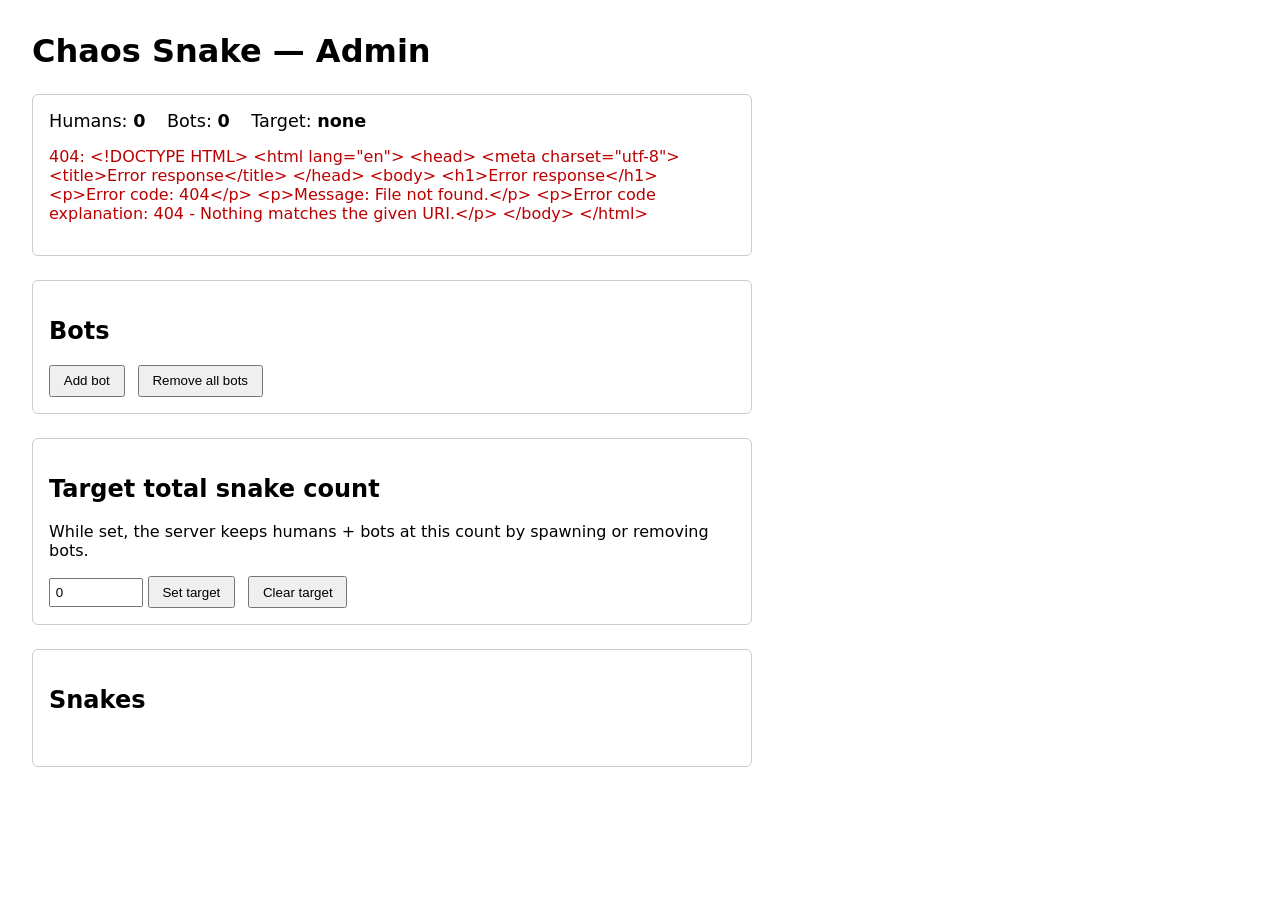
==== internal/admin/admin.html @ 7c57c467 "Implement admin-managed bots with one-step lookahead AI Adds the bot lifecycle, AI, target-count aut" ====
<!doctype html>
<html lang="en">
<head>
    <meta charset="utf-8">
    <title>Chaos Snake — Admin</title>
    <style>
        body { font-family: system-ui, sans-serif; margin: 2rem; max-width: 720px; }
        h1 { margin-top: 0; }
        section { margin: 1.5rem 0; padding: 1rem; border: 1px solid #ccc; border-radius: 6px; }
        button { padding: .4rem .8rem; margin-right: .5rem; cursor: pointer; }
        input[type=number] { width: 5rem; padding: .3rem; }
        .counts { font-size: 1.1rem; }
        .counts span { margin-right: 1rem; }
        ul { list-style: none; padding: 0; max-height: 320px; overflow-y: auto; }
        li { display: flex; justify-content: space-between; align-items: center; padding: .3rem .5rem; border-bottom: 1px solid #eee; }
        li.bot { background: #f6f0ff; }
        .id { font-family: monospace; font-size: .85rem; color: #888; }
        .err { color: #b00; min-height: 1.2em; }
    </style>
</head>
<body>
    <h1>Chaos Snake — Admin</h1>

    <section>
        <div class="counts">
            <span>Humans: <strong id="humans">0</strong></span>
            <span>Bots: <strong id="bots">0</strong></span>
            <span>Target: <strong id="target">none</strong></span>
        </div>
        <p class="err" id="err"></p>
    </section>

    <section>
        <h2>Bots</h2>
        <button id="addBot">Add bot</button>
        <button id="removeAll">Remove all bots</button>
    </section>

    <section>
        <h2>Target total snake count</h2>
        <p>While set, the server keeps humans + bots at this count by spawning or removing bots.</p>
        <input type="number" id="targetInput" min="0" value="0">
        <button id="setTarget">Set target</button>
        <button id="clearTarget">Clear target</button>
    </section>

    <section>
        <h2>Snakes</h2>
        <ul id="snakes"></ul>
    </section>

    <script>
        async function call(path, body) {
            const opts = body !== undefined
                ? { method: 'POST', headers: { 'Content-Type': 'application/json' }, body: JSON.stringify(body) }
                : { method: path === '/admin/api/state' ? 'GET' : 'POST' };
            const res = await fetch(path, opts);
            if (!res.ok) {
                document.getElementById('err').textContent = `${res.status}: ${await res.text()}`;
                return null;
            }
            document.getElementById('err').textContent = '';
            return res.json();
        }

        function render(state) {
            if (!state) return;
            document.getElementById('humans').textContent = state.humans;
            document.getElementById('bots').textContent = state.bots;
            document.getElementById('target').textContent = state.target < 0 ? 'none' : state.target;
            const ul = document.getElementById('snakes');
            ul.innerHTML = '';
            state.snakes.sort((a, b) => b.length - a.length);
            for (const s of state.snakes) {
                const li = document.createElement('li');
                if (s.is_bot) li.className = 'bot';
                const left = document.createElement('span');
                left.textContent = `${s.is_bot ? '🤖 ' : ''}${s.name} — ${s.length}`;
                const right = document.createElement('span');
                const idSpan = document.createElement('span');
                idSpan.className = 'id';
                idSpan.textContent = s.id;
                right.appendChild(idSpan);
                if (s.is_bot) {
                    const btn = document.createElement('button');
                    btn.textContent = 'remove';
                    btn.style.marginLeft = '.5rem';
                    btn.onclick = async () => render(await call('/admin/api/bots/remove', { id: s.id }));
                    right.appendChild(btn);
                }
                li.appendChild(left);
                li.appendChild(right);
                ul.appendChild(li);
            }
        }

        async function refresh() { render(await call('/admin/api/state')); }

        document.getElementById('addBot').onclick = async () => render(await call('/admin/api/bots/add', {}));
        document.getElementById('removeAll').onclick = async () => render(await call('/admin/api/bots/remove_all', {}));
        document.getElementById('setTarget').onclick = async () => {
            const n = parseInt(document.getElementById('targetInput').value, 10);
            render(await call('/admin/api/target', { target: isNaN(n) ? null : n }));
        };
        document.getElementById('clearTarget').onclick = async () => render(await call('/admin/api/target', { target: null }));

        refresh();
        setInterval(refresh, 1000);
    </script>
</body>
</html>
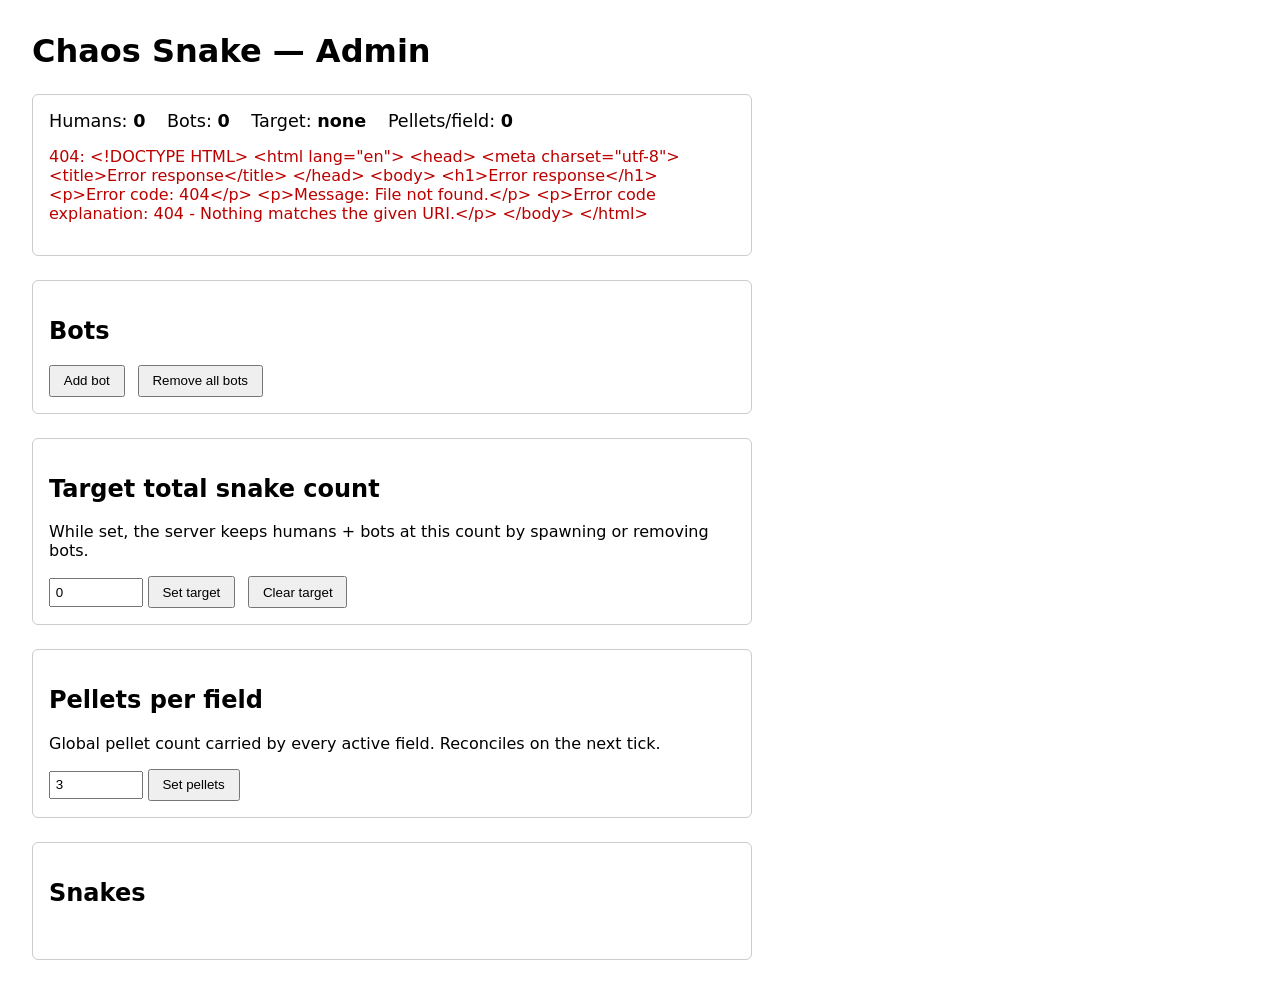
==== commit abf1f717: "Implement multi-pellet fields with admin control Realizes the multi-pellet behavior staged in 4e7701" ====
--- a/internal/admin/admin.html
+++ b/internal/admin/admin.html
@@ -26,6 +26,7 @@
             <span>Humans: <strong id="humans">0</strong></span>
             <span>Bots: <strong id="bots">0</strong></span>
             <span>Target: <strong id="target">none</strong></span>
+            <span>Pellets/field: <strong id="pellets">0</strong></span>
         </div>
         <p class="err" id="err"></p>
     </section>
@@ -42,6 +43,13 @@
         <input type="number" id="targetInput" min="0" value="0">
         <button id="setTarget">Set target</button>
         <button id="clearTarget">Clear target</button>
+    </section>
+
+    <section>
+        <h2>Pellets per field</h2>
+        <p>Global pellet count carried by every active field. Reconciles on the next tick.</p>
+        <input type="number" id="pelletsInput" min="0" value="3">
+        <button id="setPellets">Set pellets</button>
     </section>
 
     <section>
@@ -68,6 +76,7 @@
             document.getElementById('humans').textContent = state.humans;
             document.getElementById('bots').textContent = state.bots;
             document.getElementById('target').textContent = state.target < 0 ? 'none' : state.target;
+            document.getElementById('pellets').textContent = state.pellets_per_field;
             const ul = document.getElementById('snakes');
             ul.innerHTML = '';
             state.snakes.sort((a, b) => b.length - a.length);
@@ -103,6 +112,11 @@
             render(await call('/admin/api/target', { target: isNaN(n) ? null : n }));
         };
         document.getElementById('clearTarget').onclick = async () => render(await call('/admin/api/target', { target: null }));
+        document.getElementById('setPellets').onclick = async () => {
+            const n = parseInt(document.getElementById('pelletsInput').value, 10);
+            if (isNaN(n)) return;
+            render(await call('/admin/api/pellets', { value: n }));
+        };
 
         refresh();
         setInterval(refresh, 1000);
